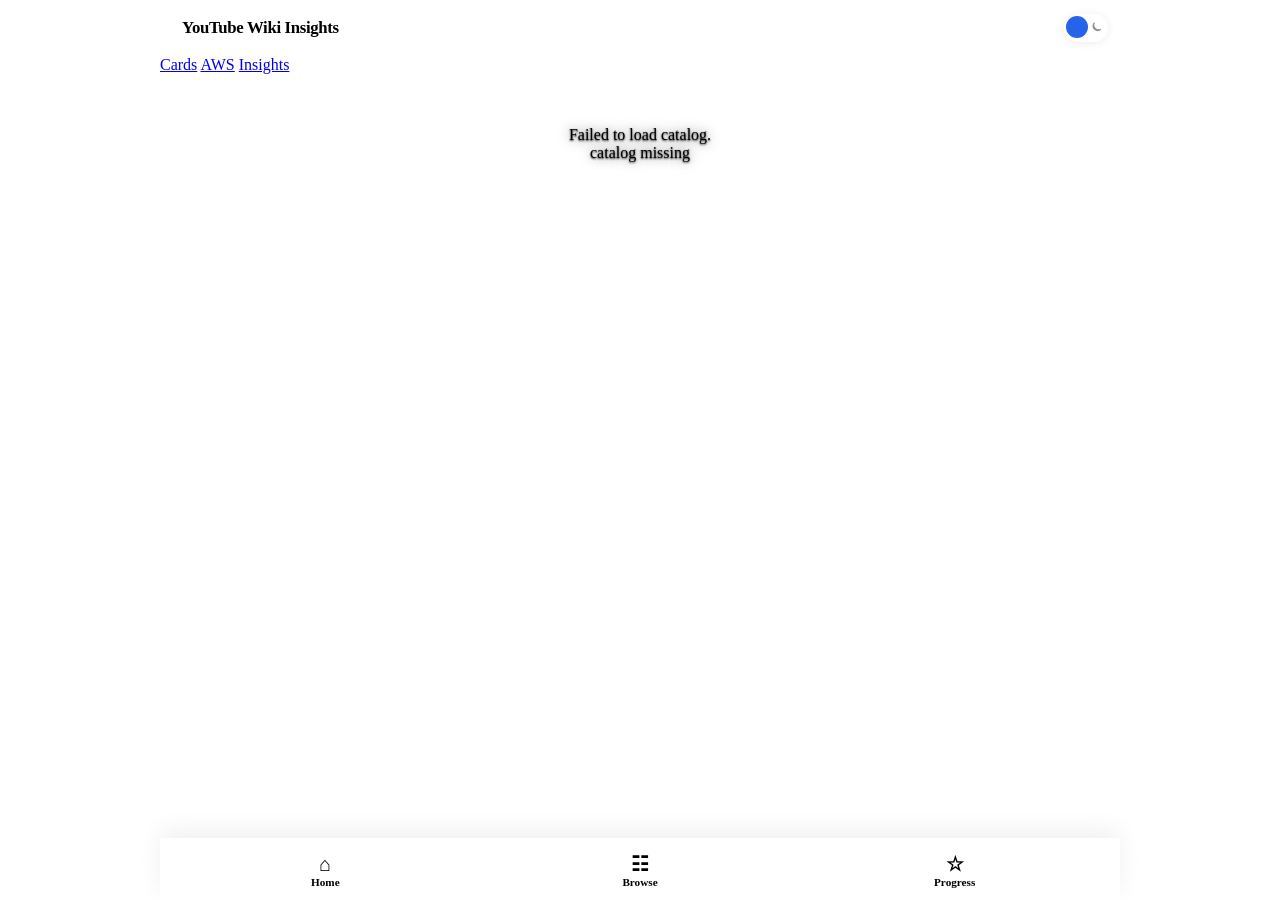
==== insights/index.html @ fdde6a21 "insights: no-store/cache-busted data fetches, newest-added first, New badge" ====
<!DOCTYPE html>
<html lang="en">
<head>
  <meta charset="UTF-8" />
  <meta name="viewport" content="width=device-width, initial-scale=1.0, viewport-fit=cover" />
  <meta name="theme-color" content="#ffffff" />
  <title>Study · Insights</title>
  <link rel="preconnect" href="https://fonts.googleapis.com" />
  <link rel="preconnect" href="https://fonts.gstatic.com" crossorigin />
  <link href="https://fonts.googleapis.com/css2?family=Encode+Sans:wght@400;500;600;700&display=swap" rel="stylesheet" />
  <script src="dong-ui/theme.js"></script>
  <link rel="stylesheet" href="dong-ui/theme.css" />
  <link rel="stylesheet" href="/ui/shell.css?v=1" />
  <link rel="stylesheet" href="styles.css?v=dashboard15" />
  <link rel="stylesheet" href="/wiki-flashcards/suite.css?v=2" />
  <link rel="icon" href="data:image/svg+xml,<svg xmlns='http://www.w3.org/2000/svg' viewBox='0 0 100 100'><text y='.9em' font-size='90'>💡</text></svg>" />
</head>
<body class="dx">
  <a class="skip-link" href="#view-root">Skip to content</a>
  <div id="app">
    <header id="topbar" class="dx-header">
      <a class="dx-home" href="/" aria-label="Home"><svg viewBox="0 0 24 24" fill="none" stroke="currentColor" stroke-width="2" stroke-linecap="round" stroke-linejoin="round" aria-hidden="true"><path d="M3 10.5 12 3l9 7.5"/><path d="M5 9.5V21h14V9.5"/></svg></a>
      <button id="back-btn" class="icon-btn hidden" aria-label="Back">&#8592;</button>
      <div id="tab-toggle" class="hidden" role="tablist">
        <button id="tab-insights" type="button" data-panel="insights" class="seg active" role="tab" aria-controls="detail-body" aria-selected="true">Insights</button>
        <button id="tab-summary" type="button" data-panel="summary" class="seg" role="tab" aria-controls="detail-body" aria-selected="false" tabindex="-1">Summary</button>
        <button id="tab-concepts" type="button" data-panel="concepts" class="seg" role="tab" aria-controls="detail-body" aria-selected="false" tabindex="-1">Concepts</button>
      </div>
      <h1 id="topbar-title" class="dx-title">YouTube Wiki Insights</h1>
      <div class="dx-actions">
        <button type="button" data-dong-theme-toggle aria-label="Toggle color theme"></button>
      </div>
    </header>
    <nav class="suite-nav dx-tabs" aria-label="Study sections">
      <a class="dx-tab" href="/wiki-flashcards/#/">Cards</a>
      <a class="dx-tab" href="/wiki-flashcards/#/aws">AWS</a>
      <a class="dx-tab" href="/wiki-flashcards/insights/" aria-current="page">Insights</a>
    </nav>
    <main id="view-root" tabindex="-1">
      <div id="loading" class="dx-on-bg">Loading videos&hellip;</div>
    </main>
    <nav id="tabbar" aria-label="Primary navigation">
      <button type="button" data-tab="home" class="nav-tab active" aria-current="page">
        <span class="nav-icon" aria-hidden="true">&#8962;</span>
        <span>Home</span>
      </button>
      <button type="button" data-tab="browse" class="nav-tab">
        <span class="nav-icon" aria-hidden="true">&#9783;</span>
        <span>Browse</span>
      </button>
      <button type="button" data-tab="progress" class="nav-tab">
        <span class="nav-icon" aria-hidden="true">&#9734;</span>
        <span>Progress</span>
      </button>
    </nav>
    <div id="fab" class="fab hidden" aria-label="Actions">
      <button type="button" id="fab-copy" class="fab-btn" title="Copy" aria-label="Copy">
        <svg width="20" height="20" viewBox="0 0 24 24" fill="none" stroke="currentColor" stroke-width="2"><rect x="9" y="9" width="13" height="13" rx="2"/><path d="M5 15V5a2 2 0 0 1 2-2h10"/></svg>
      </button>
      <button type="button" id="fab-share" class="fab-btn" title="Share" aria-label="Share">
        <svg width="20" height="20" viewBox="0 0 24 24" fill="none" stroke="currentColor" stroke-width="2"><path d="M4 12v8a2 2 0 0 0 2 2h12a2 2 0 0 0 2-2v-8"/><polyline points="16 6 12 2 8 6"/><line x1="12" y1="2" x2="12" y2="15"/></svg>
      </button>
    </div>
  </div>
  <script src="dong-ui/gh-sync.js?v=3"></script>
  <script src="app.js?v=dashboard18"></script>
</body>
</html>
---- insights/dong-ui/theme.css ----
/**
 * dong-ui — CloudCLI-inspired design tokens (original reimplementation).
 * Light: warm cream. Dark: near-black. Toggle via html.dark + theme.js.
 */

:root {
  --background: 44 22% 96%;
  --foreground: 36 25% 4%;
  --card: 0 0% 100%;
  --card-foreground: 36 25% 4%;
  --popover: 0 0% 100%;
  --popover-foreground: 36 25% 4%;
  --primary: 221.2 83.2% 53.3%;
  --primary-foreground: 210 40% 98%;
  --secondary: 44 15% 91%;
  --secondary-foreground: 36 15% 18%;
  --muted: 44 15% 91%;
  --muted-foreground: 40 8% 36%;
  --accent: 44 15% 91%;
  --accent-foreground: 36 15% 18%;
  --destructive: 0 84.2% 60.2%;
  --destructive-foreground: 210 40% 98%;
  --border: 44 14% 87%;
  --input: 44 14% 87%;
  --ring: 221.2 83.2% 53.3%;
  --radius: 0.5rem;

  --bg-hex: #f6f4ef;
  --fg-hex: #0d0b08;
  --card-hex: #ffffff;
  --primary-hex: #2563eb;
  --muted-hex: #ebeae5;
  --muted-fg-hex: #5c574f;
  --border-hex: #e2e0d9;
  --theme-color: #f6f4ef;

  --nav-glass-bg: 44 22% 96% / 0.7;
  --nav-glass-blur: 20px;
  --nav-glass-saturate: 1.8;

  --font-sans: "Encode Sans", -apple-system, BlinkMacSystemFont, "Segoe UI",
    Roboto, "Helvetica Neue", Arial, sans-serif;
  --app-accent: hsl(var(--primary));

  /* Compatibility aliases for existing app CSS (do not clobber HSL tokens) */
  --bg: hsl(var(--background));
  --bg-deep: hsl(var(--secondary));
  --bg-mid: hsl(var(--secondary));
  --bg-raised: hsl(var(--card));
  --bg-card: hsl(var(--card));
  --bg-elevated: hsl(var(--secondary));
  --ink: hsl(var(--foreground));
  --text: hsl(var(--foreground));
  --text-dim: hsl(var(--muted-foreground));
  --text-mute: hsl(var(--muted-foreground));
  --muted-text: hsl(var(--muted-foreground));
  --line: hsl(var(--border));
  --surface: hsl(var(--card) / 0.85);
  --font-body: var(--font-sans);
  --font-ui: var(--font-sans);
  --font-display: var(--font-sans);

  color-scheme: light;
}

html.dark {
  --background: 0 0% 8%;
  --foreground: 40 8% 93%;
  --card: 0 0% 12%;
  --card-foreground: 40 8% 93%;
  --popover: 0 0% 12%;
  --popover-foreground: 40 8% 93%;
  --primary: 217.2 91.2% 59.8%;
  --primary-foreground: 0 0% 8%;
  --secondary: 0 0% 17%;
  --secondary-foreground: 40 8% 93%;
  --muted: 0 0% 17%;
  --muted-foreground: 0 0% 72%;
  --accent: 0 0% 17%;
  --accent-foreground: 40 8% 93%;
  --destructive: 0 62.8% 30.6%;
  --destructive-foreground: 40 8% 93%;
  --border: 0 0% 17%;
  --input: 0 0% 23%;
  --ring: 217.2 91.2% 59.8%;

  --bg-hex: #141414;
  --fg-hex: #efeeec;
  --card-hex: #1f1f1f;
  --primary-hex: #3b82f6;
  --muted-hex: #2b2b2b;
  --muted-fg-hex: #b8b8b8;
  --border-hex: #2b2b2b;
  --theme-color: #141414;

  --nav-glass-bg: 0 0% 12% / 0.55;
  --nav-glass-blur: 24px;
  --nav-glass-saturate: 1.6;

  --bg: hsl(var(--background));
  --bg-deep: hsl(0 0% 6%);
  --bg-mid: hsl(var(--secondary));
  --bg-raised: hsl(var(--card));
  --bg-card: hsl(var(--card));
  --bg-elevated: hsl(var(--secondary));
  --ink: hsl(var(--foreground));
  --text: hsl(var(--foreground));
  --text-dim: hsl(var(--muted-foreground));
  --text-mute: hsl(var(--muted-foreground));
  --muted-text: hsl(var(--muted-foreground));
  --line: hsl(var(--border));
  --surface: hsl(var(--card) / 0.9);

  color-scheme: dark;
}

*,
*::before,
*::after {
  box-sizing: border-box;
}

html {
  -webkit-text-size-adjust: 100%;
}

body {
  margin: 0;
  min-height: 100vh;
  font-family: var(--font-sans);
  color: hsl(var(--foreground));
  background: hsl(var(--background));
  -webkit-font-smoothing: antialiased;
  -moz-osx-font-smoothing: grayscale;
}

body,
div,
section,
article,
aside,
header,
footer,
nav,
main,
h1,
h2,
h3,
h4,
h5,
h6,
p,
span,
ul,
ol,
li,
table,
tr,
td,
th,
form,
label {
  transition: background-color 200ms ease-in-out, border-color 200ms ease-in-out,
    color 200ms ease-in-out;
}

@media (prefers-reduced-motion: reduce) {
  *,
  *::before,
  *::after {
    animation-duration: 0.01ms !important;
    animation-iteration-count: 1 !important;
    transition-duration: 0.01ms !important;
  }
}

.nav-glass {
  background: hsl(var(--nav-glass-bg));
  backdrop-filter: blur(var(--nav-glass-blur)) saturate(var(--nav-glass-saturate));
  -webkit-backdrop-filter: blur(var(--nav-glass-blur))
    saturate(var(--nav-glass-saturate));
}

.ui-card {
  background: hsl(var(--card));
  color: hsl(var(--card-foreground));
  border: 1px solid hsl(var(--border) / 0.7);
  border-radius: calc(var(--radius) + 4px);
  box-shadow: 0 1px 2px hsl(0 0% 0% / 0.04);
}

.ui-btn {
  display: inline-flex;
  align-items: center;
  justify-content: center;
  gap: 0.4rem;
  height: 2.5rem;
  padding: 0 1rem;
  border-radius: var(--radius);
  border: 1px solid transparent;
  font-family: var(--font-sans);
  font-size: 0.875rem;
  font-weight: 500;
  cursor: pointer;
  background: hsl(var(--primary));
  color: hsl(var(--primary-foreground));
  transition: background-color 150ms ease, border-color 150ms ease,
    transform 100ms ease;
}

.ui-btn:hover {
  filter: brightness(1.05);
}

.ui-btn:focus-visible {
  outline: none;
  box-shadow: 0 0 0 3px hsl(var(--ring) / 0.35);
}

.ui-btn-ghost {
  background: hsl(var(--secondary));
  color: hsl(var(--secondary-foreground));
  border-color: hsl(var(--border) / 0.6);
}

.dong-theme-toggle {
  position: fixed;
  top: max(0.75rem, env(safe-area-inset-top));
  right: max(0.75rem, env(safe-area-inset-right));
  z-index: 1000;
  display: inline-flex;
  align-items: center;
  justify-content: center;
  width: 2.75rem;
  height: 1.75rem;
  padding: 0;
  border: 1px solid hsl(var(--border) / 0.7);
  border-radius: 999px;
  background: hsl(var(--card) / 0.85);
  backdrop-filter: blur(12px) saturate(1.4);
  -webkit-backdrop-filter: blur(12px) saturate(1.4);
  color: hsl(var(--foreground));
  cursor: pointer;
  box-shadow: 0 1px 8px hsl(0 0% 0% / 0.08);
}

.dong-theme-toggle:focus-visible {
  outline: none;
  box-shadow: 0 0 0 3px hsl(var(--ring) / 0.35);
}

.dong-theme-toggle__track {
  position: relative;
  width: 100%;
  height: 100%;
  display: flex;
  align-items: center;
  justify-content: space-between;
  padding: 0 0.35rem;
}

.dong-theme-toggle__icon {
  width: 0.85rem;
  height: 0.85rem;
  opacity: 0.45;
}

.dong-theme-toggle__icon.is-active {
  opacity: 1;
  color: hsl(var(--primary));
}

.dong-theme-toggle__knob {
  position: absolute;
  top: 2px;
  left: 2px;
  width: calc(1.75rem - 6px);
  height: calc(1.75rem - 6px);
  border-radius: 999px;
  background: hsl(var(--primary));
  transition: transform 180ms cubic-bezier(0.4, 0, 0.2, 1);
  pointer-events: none;
}

html.dark .dong-theme-toggle__knob {
  transform: translateX(1rem);
}

.dong-topbar {
  position: sticky;
  top: 0;
  z-index: 50;
  display: flex;
  align-items: center;
  justify-content: space-between;
  gap: 0.75rem;
  min-height: 3rem;
  padding: 0.5rem 1rem;
  padding-top: max(0.5rem, env(safe-area-inset-top));
  border-bottom: 1px solid hsl(var(--border) / 0.5);
}

.dong-topbar .dong-theme-toggle {
  position: static;
}

.dong-home-link {
  display: inline-flex;
  align-items: center;
  justify-content: center;
  flex-shrink: 0;
  width: 44px;
  height: 44px;
  margin-left: auto;
  border-radius: 999px;
  color: hsl(var(--muted-foreground));
  text-decoration: none;
  transition: color 0.15s, background-color 0.15s;
}

.dong-home-link:hover,
.dong-home-link:focus-visible {
  color: hsl(var(--foreground));
  background: hsl(var(--muted-foreground) / 0.12);
}

/* App headers often push the toggle right with an auto margin; the link takes that role. */
.dong-home-link + .dong-theme-toggle {
  margin-left: 0 !important;
}
---- insights/styles.css ----
/* Wiki Insights — peach Q&A video navigator */

:root {
  --bg: var(--dx-bg);
  --bg-soft: var(--dx-card-solid);
  --bg-raised: var(--dx-card);
  --border: var(--dx-border);
  --text: var(--dx-text);
  --text-dim: var(--dx-muted);
  --text-mute: var(--dx-muted);
  --peach: var(--dx-accent);
  --peach-soft: var(--dx-card);
  --peach-q: var(--dx-card);
  --accent: var(--dx-accent);
  --accent-soft: var(--dx-accent-soft);
  --success: #1d7d51;
  --success-soft: #e6f6ed;
  --watching: #b94d36;
  --watching-soft: #fff0ed;
  --shadow: var(--dx-shadow);
  --radius: var(--dx-radius);
  --font: var(--dx-font);
  --max: 960px;
}

html.dark {
  --bg: var(--dx-bg);
  --bg-soft: var(--dx-card-solid);
  --bg-raised: var(--dx-card);
  --border: var(--dx-border);
  --text: var(--dx-text);
  --text-dim: var(--dx-muted);
  --text-mute: var(--dx-muted);
  --peach: var(--dx-accent);
  --peach-soft: var(--dx-card);
  --peach-q: var(--dx-card);
  --accent: var(--dx-accent);
  --accent-soft: var(--dx-accent-soft);
  --success: #65d19a;
  --success-soft: rgba(62, 174, 113, 0.16);
  --watching: #ff9987;
  --watching-soft: rgba(255, 112, 87, 0.14);
  --shadow: var(--dx-shadow);
}

* { box-sizing: border-box; }
html, body {
  margin: 0;
  min-height: 100%;
  background: transparent;
  background-image: none;
  color: var(--dx-text);
  font-family: var(--dx-font);
  -webkit-font-smoothing: antialiased;
}
html { background-color: var(--dx-bg); }
body.dx { overflow-x: clip; padding-bottom: env(safe-area-inset-bottom); }

#app {
  max-width: min(var(--max), 100%);
  margin: 0 auto;
  min-height: 100dvh;
  display: flex;
  flex-direction: column;
  background: transparent;
}

.skip-link {
  position: fixed;
  top: 0.5rem;
  left: 0.5rem;
  z-index: 100;
  transform: translateY(-160%);
  border-radius: 8px;
  background: var(--dx-text);
  color: var(--dx-bg);
  padding: 0.65rem 0.85rem;
  min-height: 44px;
  font-weight: 700;
}
.skip-link:focus { transform: translateY(0); }

#topbar {
  position: sticky;
  top: 0;
  z-index: 50;
  display: flex;
  align-items: center;
  gap: 10px;
  min-height: 56px;
  min-width: 0;
  padding: 6px max(12px, env(safe-area-inset-right)) 6px max(12px, env(safe-area-inset-left));
  padding-top: max(6px, env(safe-area-inset-top));
  background: var(--dx-header);
  backdrop-filter: blur(var(--dx-blur)) saturate(1.4);
  -webkit-backdrop-filter: blur(var(--dx-blur)) saturate(1.4);
  border-bottom: 1px solid var(--dx-border);
  color: var(--dx-text);
}
#topbar-title {
  flex: 1;
  margin: 0;
  min-width: 0;
  font-family: var(--dx-font);
  font-size: 1.05rem;
  font-weight: 700;
  letter-spacing: -0.02em;
  color: var(--dx-text);
  overflow: hidden;
  text-overflow: ellipsis;
  white-space: nowrap;
}
#topbar-title.hidden { display: none; }

#topbar .dong-theme-toggle {
  position: static;
  width: 44px;
  height: 44px;
  border: 0;
  background: transparent;
  box-shadow: none;
}
#topbar .dong-theme-toggle__track {
  width: 44px;
  height: 28px;
  border: 1px solid var(--border);
  border-radius: 999px;
  background: color-mix(in srgb, var(--bg-raised) 88%, transparent);
  box-shadow: 0 1px 8px rgba(20, 18, 12, 0.08);
}

.icon-btn {
  border: none;
  background: transparent;
  color: var(--text);
  font-size: 1.25rem;
  width: 2.75rem;
  height: 2.75rem;
  border-radius: 999px;
  cursor: pointer;
}
.icon-btn:hover { background: var(--bg-soft); }
.hidden { display: none !important; }

#tab-toggle {
  display: flex;
  flex: 1;
  min-width: 0;
  background: var(--bg-soft);
  border-radius: 999px;
  padding: 3px;
  gap: 2px;
}
#tab-toggle .seg {
  border: none;
  background: transparent;
  color: var(--text-mute);
  font: inherit;
  font-size: 0.85rem;
  font-weight: 600;
  padding: 0.4rem 0.95rem;
  border-radius: 999px;
  cursor: pointer;
  flex: 1;
  min-height: 44px;
  min-width: 0;
  white-space: nowrap;
}
#tab-toggle .seg.active {
  background: var(--bg-raised);
  color: var(--text);
  box-shadow: 0 1px 4px rgba(0,0,0,0.08);
}
/* Three segments plus back and theme buttons get tight on small phones. */
@media (max-width: 400px) {
  #tab-toggle .seg { font-size: 0.74rem; padding: 0.4rem 0.2rem; }
}

#view-root {
  flex: 1;
  width: 100%;
  padding: 1rem 1rem calc(6rem + env(safe-area-inset-bottom));
}
#view-root.is-detail {
  max-width: 720px;
  margin: 0 auto;
  padding-bottom: 5.5rem;
}
#loading, .empty {
  padding: 2rem 0.5rem;
  color: var(--dx-on-bg);
  text-shadow: 0 1px 2px hsl(0 0% 0% / 0.85), 0 0 12px hsl(0 0% 0% / 0.6);
  text-align: center;
}

.sr-only {
  position: absolute !important;
  width: 1px !important;
  height: 1px !important;
  padding: 0 !important;
  margin: -1px !important;
  overflow: hidden !important;
  clip: rect(0, 0, 0, 0) !important;
  white-space: nowrap !important;
  border: 0 !important;
}

/* Primary navigation */
#tabbar {
  position: fixed;
  left: 50%;
  bottom: 0;
  z-index: 25;
  display: grid;
  grid-template-columns: repeat(3, 1fr);
  width: min(100%, var(--max));
  transform: translateX(-50%);
  border-top: 1px solid var(--dx-border);
  background: var(--dx-header);
  box-shadow: 0 -8px 24px rgba(20, 18, 12, 0.06);
  backdrop-filter: blur(16px);
  padding: 0.25rem 0.5rem env(safe-area-inset-bottom);
}
.nav-tab {
  position: relative;
  display: flex;
  min-height: 58px;
  align-items: center;
  justify-content: center;
  flex-direction: column;
  gap: 0.15rem;
  border: 0;
  background: transparent;
  color: var(--text-mute);
  font: inherit;
  font-size: 0.7rem;
  font-weight: 650;
  cursor: pointer;
}
.nav-tab::before {
  content: "";
  position: absolute;
  top: -0.25rem;
  width: 2rem;
  height: 3px;
  border-radius: 0 0 3px 3px;
  background: var(--accent);
  opacity: 0;
  transform: scaleX(0);
  transition: opacity 0.18s ease, transform 0.18s ease;
}
.nav-tab.active {
  color: var(--accent);
}
.nav-tab.active::before {
  opacity: 1;
  transform: scaleX(1);
}
.nav-icon {
  font-size: 1.25rem;
  line-height: 1;
}

/* Dashboard foundations */
.eyebrow {
  display: block;
  color: var(--text-mute);
  font-size: 0.68rem;
  font-weight: 750;
  letter-spacing: 0.07em;
  text-transform: uppercase;
}
.learning-hero,
.level-card,
.progress-overview {
  border: 1px solid var(--dx-border);
  border-radius: var(--dx-radius);
  background: var(--dx-card);
  box-shadow: var(--dx-shadow);
  color: var(--dx-text);
}
.learning-hero {
  padding: 1.2rem;
  margin-bottom: 0.75rem;
}
.hero-topline,
.section-heading,
.browse-result-head {
  display: flex;
  align-items: center;
  justify-content: space-between;
  gap: 1rem;
}
.hero-xp {
  color: var(--accent);
  font-size: 0.78rem;
  font-weight: 800;
}
.learning-hero h2,
.section-heading h2,
.milestone-card h2,
.next-badge h2,
.level-card h2 {
  margin: 0;
  color: var(--text);
  letter-spacing: -0.025em;
}
.learning-hero h2 {
  margin: 0.35rem 0 0.85rem;
  font-size: clamp(1.25rem, 4.5vw, 1.75rem);
}
.progress-track {
  width: 100%;
  height: 7px;
  overflow: hidden;
  border-radius: 999px;
  background: color-mix(in srgb, var(--border) 75%, var(--bg-soft));
}
.progress-fill {
  display: block;
  height: 100%;
  border-radius: inherit;
  background: linear-gradient(90deg, var(--accent), var(--success));
  transform-origin: left center;
  animation: progress-draw 0.45s ease-out both;
}
@keyframes progress-draw {
  from { transform: scaleX(0); }
  to { transform: scaleX(1); }
}
.status-stats {
  display: grid;
  grid-template-columns: repeat(3, 1fr);
  gap: 0.45rem;
  margin-top: 1rem;
}
.status-stats button,
.progress-stat-grid > * {
  min-width: 0;
  min-height: 62px;
  border: 1px solid var(--border);
  border-radius: 12px;
  background: color-mix(in srgb, var(--bg-soft) 82%, transparent);
  color: var(--text);
  font: inherit;
  text-align: center;
}
.status-stats button {
  cursor: pointer;
}
.status-stats strong,
.progress-stat-grid strong {
  display: block;
  font-size: 1.2rem;
  line-height: 1.1;
}
.status-stats span,
.progress-stat-grid span {
  display: block;
  margin-top: 0.25rem;
  color: var(--text-mute);
  font-size: 0.68rem;
  font-weight: 600;
}
.primary-action {
  display: flex;
  width: 100%;
  min-height: 68px;
  align-items: center;
  justify-content: space-between;
  gap: 1rem;
  margin-bottom: 1.5rem;
  padding: 0.9rem 1rem;
  border: 0;
  border-radius: var(--radius);
  background: var(--dx-accent);
  box-shadow: var(--dx-shadow);
  color: var(--dx-accent-fg);
  font: inherit;
  text-align: left;
  cursor: pointer;
}
.primary-action small {
  display: block;
  margin-bottom: 0.2rem;
  font-size: 0.72rem;
  font-weight: 650;
  opacity: 0.85;
}
.primary-action strong {
  display: -webkit-box;
  overflow: hidden;
  font-size: 0.95rem;
  line-height: 1.35;
  -webkit-box-orient: vertical;
  -webkit-line-clamp: 2;
}
.primary-arrow {
  flex-shrink: 0;
  font-size: 1.4rem;
}
.home-section {
  margin: 0 0 1.6rem;
}
.section-heading {
  margin: 0 0 0.7rem;
}
.section-heading h2 {
  margin-top: 0.15rem;
  font-size: 1.08rem;
}
.text-action,
.back-link {
  min-height: 44px;
  border: 0;
  background: transparent;
  color: var(--accent);
  font: inherit;
  font-size: 0.78rem;
  font-weight: 750;
  cursor: pointer;
}
.video-grid {
  display: grid;
  grid-template-columns: minmax(0, 1fr);
  gap: 0.65rem;
}
.video-grid .video-card { margin-bottom: 0; }

/* Categories */
.category-list {
  display: grid;
  grid-template-columns: minmax(0, 1fr);
  gap: 0.55rem;
}
.category-row {
  display: flex;
  width: 100%;
  min-height: 70px;
  align-items: center;
  gap: 0.75rem;
  border: 1px solid var(--border);
  border-radius: var(--radius);
  background: var(--bg-raised);
  color: var(--text);
  padding: 0.75rem 0.85rem;
  font: inherit;
  text-align: left;
  cursor: pointer;
  transition: transform 0.15s ease, border-color 0.15s ease, box-shadow 0.15s ease;
}
.category-row:hover {
  border-color: color-mix(in srgb, var(--peach) 65%, var(--border));
  box-shadow: var(--shadow);
}
.category-row:active { transform: scale(0.99); }
.category-row:disabled,
.category-row.is-empty {
  opacity: 0.5;
  cursor: default;
  box-shadow: none;
}
.category-icon {
  width: 14px;
  height: 44px;
  flex-shrink: 0;
  border-radius: 999px;
  background: var(--section-color);
}
.category-icon.all-icon {
  display: grid;
  width: 44px;
  height: 44px;
  place-items: center;
  background: var(--bg-soft);
  color: var(--accent);
  font-size: 1.1rem;
  font-weight: 800;
}
.category-row-main {
  min-width: 0;
  flex: 1;
}
.category-row-title,
.category-row-count {
  display: block;
}
.category-row-title {
  margin-bottom: 0.15rem;
  font-size: 0.9rem;
  font-weight: 700;
}
.category-row-count {
  margin-bottom: 0.4rem;
  color: var(--text-mute);
  font-size: 0.7rem;
}
.category-row .progress-track { height: 4px; }
.category-chevron {
  flex-shrink: 0;
  color: var(--text-mute);
  font-size: 1.35rem;
}
.milestone-card,
.next-badge {
  display: flex;
  align-items: center;
  gap: 0.85rem;
  border: 1px solid var(--dx-border);
  border-radius: var(--dx-radius);
  background: var(--dx-card);
  color: var(--dx-text);
  padding: 0.9rem;
}
.milestone-card > div:nth-child(2),
.next-badge > div { min-width: 0; flex: 1; }
.milestone-card h2,
.next-badge h2 { margin-top: 0.15rem; font-size: 0.95rem; }
.milestone-card p,
.next-badge p {
  margin: 0.2rem 0 0;
  color: var(--text-dim);
  font-size: 0.76rem;
}
.milestone-icon {
  display: grid;
  width: 42px;
  height: 42px;
  flex-shrink: 0;
  place-items: center;
  border-radius: 50%;
  background: var(--bg-raised);
  color: var(--accent);
  font-size: 1rem;
  font-weight: 850;
  box-shadow: 0 4px 14px rgba(20, 18, 12, 0.08);
}
.milestone-card > button {
  width: 44px;
  height: 44px;
  flex-shrink: 0;
  border: 0;
  border-radius: 50%;
  background: transparent;
  color: var(--text);
  font-size: 1.4rem;
  cursor: pointer;
}

/* Catalog */
.search-wrap { margin-bottom: 0.55rem; }
#search, #url-input, #browse-search {
  width: 100%;
  min-height: 44px;
  border: 1px solid var(--border);
  background: var(--bg-soft);
  color: var(--text);
  border-radius: 999px;
  padding: 0.7rem 1rem;
  font: inherit;
  font-size: 0.95rem;
  outline: none;
}
#search:focus, #url-input:focus, #browse-search:focus { border-color: var(--peach); }
.browse-tools {
  margin-bottom: 1rem;
  padding: 0.75rem;
  border: 1px solid var(--border);
  border-radius: var(--radius);
  background: var(--bg-raised);
}
.search-field {
  position: relative;
  margin-bottom: 0.65rem;
}
.search-field > span {
  position: absolute;
  top: 50%;
  left: 0.95rem;
  z-index: 1;
  transform: translateY(-50%);
  color: var(--text-mute);
  font-size: 1.1rem;
  pointer-events: none;
}
#browse-search {
  min-height: 48px;
  padding-left: 2.5rem;
  background: var(--bg-soft);
}
.filter-row {
  display: grid;
  grid-template-columns: repeat(2, minmax(0, 1fr));
  gap: 0.45rem;
  margin-bottom: 0.65rem;
}
.filter-chip {
  display: flex;
  min-height: 44px;
  align-items: center;
  justify-content: space-between;
  gap: 0.35rem;
  border: 1px solid var(--border);
  border-radius: 999px;
  background: var(--bg-soft);
  color: var(--text-dim);
  padding: 0.45rem 0.65rem;
  font: inherit;
  font-size: 0.72rem;
  font-weight: 650;
  cursor: pointer;
}
.filter-chip span {
  min-width: 1.35rem;
  border-radius: 999px;
  background: color-mix(in srgb, var(--border) 72%, transparent);
  padding: 0.12rem 0.35rem;
  font-size: 0.65rem;
  text-align: center;
}
.filter-chip.active,
html.dark .filter-chip.active {
  border-color: var(--dx-accent);
  background: var(--dx-accent);
  color: var(--dx-accent-fg);
}
.filter-chip.active span {
  background: hsl(0 0% 0% / 0.28);
  color: var(--dx-accent-fg);
}
.add-video {
  border-top: 1px solid var(--border);
  padding-top: 0.55rem;
}
.add-video summary {
  display: flex;
  min-height: 44px;
  align-items: center;
  color: var(--text-dim);
  font-size: 0.78rem;
  font-weight: 700;
  cursor: pointer;
  list-style: none;
}
.add-video summary::-webkit-details-marker { display: none; }
.add-video summary::before {
  content: "+";
  display: grid;
  width: 24px;
  height: 24px;
  place-items: center;
  margin-right: 0.45rem;
  border-radius: 50%;
  background: var(--accent-soft);
  color: var(--accent);
}
.add-video[open] summary { margin-bottom: 0.45rem; }
.url-bar {
  display: flex;
  gap: 0.45rem;
  margin-bottom: 0;
}
.url-bar #url-input { flex: 1; }
.url-go {
  border: none;
  background: var(--text);
  color: var(--bg);
  font: inherit;
  font-weight: 650;
  font-size: 0.88rem;
  padding: 0 1rem;
  border-radius: 999px;
  cursor: pointer;
  white-space: nowrap;
}
html.dark .url-go { background: var(--peach); color: #1a1208; }
.browse-result-head {
  min-height: 48px;
  margin-bottom: 0.65rem;
}
.result-label {
  margin: 0;
  color: var(--dx-on-bg);
  text-shadow: 0 1px 2px hsl(0 0% 0% / 0.85), 0 0 12px hsl(0 0% 0% / 0.6);
  font-size: 0.82rem;
  font-weight: 650;
}
.back-link {
  min-height: 44px;
  padding: 0;
}
.sub-filter {
  display: flex;
  align-items: center;
  gap: 0.5rem;
  margin-bottom: 0.75rem;
  color: var(--dx-on-bg);
  text-shadow: 0 1px 2px hsl(0 0% 0% / 0.85), 0 0 12px hsl(0 0% 0% / 0.6);
  font-size: 0.72rem;
  font-weight: 700;
}
.sort-label {
  color: var(--dx-on-bg);
  text-shadow: 0 1px 2px hsl(0 0% 0% / 0.85), 0 0 12px hsl(0 0% 0% / 0.6);
}
.sub-filter select,
.sort-label select {
  color: var(--dx-text);
  text-shadow: none;
  background: var(--dx-card);
}
.sub-filter select {
  flex: 1;
  min-width: 0;
  min-height: 44px;
  border: 1px solid var(--border);
  border-radius: 10px;
  background: var(--bg-raised);
  color: var(--text);
  padding: 0.35rem 1.7rem 0.35rem 0.55rem;
  font: inherit;
  font-size: 0.85rem;
}
.sort-label {
  display: flex;
  align-items: center;
  gap: 0.35rem;
  color: var(--dx-on-bg);
  text-shadow: 0 1px 2px hsl(0 0% 0% / 0.85), 0 0 12px hsl(0 0% 0% / 0.6);
  font-size: 0.7rem;
  white-space: nowrap;
}
.sort-label select {
  min-height: 44px;
  max-width: 150px;
  border: 1px solid var(--border);
  border-radius: 10px;
  background: var(--bg-raised);
  color: var(--text);
  padding: 0.35rem 1.7rem 0.35rem 0.55rem;
  font: inherit;
  font-size: 0.72rem;
}
.catalog-meta {
  font-size: 0.8rem;
  color: var(--dx-on-bg);
  text-shadow: 0 1px 2px hsl(0 0% 0% / 0.85), 0 0 12px hsl(0 0% 0% / 0.6);
  margin: 0 0 0.75rem;
}
.video-card-actions {
  display: flex;
  align-items: center;
  justify-content: space-between;
  gap: 0.5rem;
  margin-top: 0.55rem;
}
.video-card-actions .kw-row {
  margin-top: 0;
  flex: 1;
  min-width: 0;
}
.complete-btn {
  flex-shrink: 0;
  display: inline-flex;
  align-items: center;
  min-height: 44px;
  border: 1px solid color-mix(in srgb, var(--success) 45%, var(--border));
  border-radius: 999px;
  background: var(--success-soft);
  color: var(--success);
  padding: 0.4rem 0.75rem;
  font: inherit;
  font-size: 0.72rem;
  font-weight: 700;
  cursor: pointer;
}
.complete-btn:hover {
  border-color: var(--success);
}
.kw-row {
  display: flex;
  flex-wrap: wrap;
  gap: 0.35rem;
  margin-top: 0.55rem;
}
.video-card-body > .kw-row {
  margin-top: 0.5rem;
}
.kw-chip {
  border: 1px solid var(--border);
  background: var(--bg-soft);
  color: var(--text-dim);
  font: inherit;
  font-size: 0.72rem;
  font-weight: 600;
  min-height: 44px;
  padding: 0.4rem 0.65rem;
  border-radius: 999px;
  cursor: pointer;
}
.kw-chip:hover {
  background: var(--peach-soft);
  border-color: color-mix(in srgb, var(--peach) 50%, var(--border));
  color: var(--text);
}
.badge-local {
  display: inline-block;
  font-size: 0.68rem;
  font-weight: 700;
  color: #9a5b1a;
  background: var(--peach-soft);
  padding: 0.08rem 0.4rem;
  border-radius: 999px;
  vertical-align: middle;
}
html.dark .badge-local { color: #f0c48a; }
.muted { color: var(--text-mute); font-size: 0.85rem; }
code {
  display: inline-block;
  margin-top: 0.5rem;
  padding: 0.45rem 0.6rem;
  background: var(--bg-soft);
  border-radius: 8px;
  font-size: 0.78rem;
  text-align: left;
  max-width: 100%;
  overflow-wrap: anywhere;
}
.video-card {
  display: block;
  width: 100%;
  text-align: left;
  background: var(--dx-card);
  border: 1px solid var(--dx-border);
  border-radius: var(--dx-radius);
  color: var(--dx-text);
  padding: 0.9rem 1rem;
  margin-bottom: 0.55rem;
  cursor: pointer;
  font: inherit;
  color: inherit;
  overflow: hidden;
  transition: border-color 0.15s, box-shadow 0.15s;
}
.video-card:hover {
  border-color: color-mix(in srgb, var(--peach) 60%, var(--border));
  box-shadow: var(--shadow);
}
.video-card:focus-visible {
  outline: 2px solid color-mix(in srgb, var(--peach) 80%, var(--text));
  outline-offset: 2px;
}
.video-card-top {
  display: flex;
  gap: 0.7rem;
  align-items: flex-start;
}
.video-card-thumb-wrap {
  position: relative;
  flex-shrink: 0;
  width: 128px;
  height: 72px;
  border-radius: 8px;
  overflow: hidden;
  background: var(--bg-soft);
}
.video-card-thumb {
  display: block;
  width: 100%;
  height: 100%;
  object-fit: cover;
}
.video-card-thumb-empty {
  background: linear-gradient(135deg, var(--bg-soft), var(--border));
}
.video-card-progress {
  position: absolute;
  left: 0;
  right: 0;
  bottom: 0;
  height: 3px;
  background: rgba(0, 0, 0, 0.45);
}
.video-card-progress span {
  display: block;
  height: 100%;
  background: #ff4d4d;
}
.video-card-progress.is-done span {
  background: #3dbe7a;
}
.video-card-status {
  position: absolute;
  top: 4px;
  right: 4px;
  font-size: 0.6rem;
  font-weight: 700;
  letter-spacing: 0.01em;
  color: #fff;
  background: rgba(20, 18, 12, 0.78);
  padding: 0.08rem 0.34rem;
  border-radius: 999px;
  line-height: 1.2;
}
.video-card-status.is-watch {
  background: rgba(20, 18, 12, 0.72);
}
.video-card-watch {
  font-weight: 650;
}
.video-card-watch.is-watch { color: #d4533c; }
.video-card-watch.is-done { color: #2f9d63; }
html.dark .video-card-watch.is-watch { color: #ff8a78; }
html.dark .video-card-watch.is-done { color: #5ed392; }
.video-card-body { min-width: 0; flex: 1; }
.video-card-title {
  font-weight: 650;
  font-size: 0.95rem;
  line-height: 1.35;
  margin: 0 0 0.35rem;
}
.video-card-meta {
  display: flex;
  flex-wrap: wrap;
  gap: 0.4rem 0.7rem;
  font-size: 0.78rem;
  color: var(--text-mute);
}
.video-card-labels {
  display: flex;
  align-items: center;
  flex-wrap: wrap;
  gap: 0.35rem;
  margin-top: 0.5rem;
}
.watch-status,
.category-pill,
.content-badge {
  display: inline-flex;
  min-height: 24px;
  align-items: center;
  border-radius: 999px;
  padding: 0.16rem 0.48rem;
  font-size: 0.65rem;
  font-weight: 750;
  line-height: 1.1;
}
.watch-status.not-started {
  border: 1px solid var(--border);
  background: var(--bg-soft);
  color: var(--text-mute);
}
.watch-status.in-progress {
  background: var(--watching-soft);
  color: var(--watching);
}
.watch-status.completed {
  background: var(--success-soft);
  color: var(--success);
}
.category-pill {
  border: 1px solid var(--border);
  background: var(--bg-raised);
  color: var(--text-dim);
  font-weight: 650;
}
.category-dot {
  width: 7px;
  height: 7px;
  margin-right: 0.32rem;
  border-radius: 50%;
  background: var(--section-color);
}
.content-badge {
  background: var(--accent-soft);
  color: var(--accent);
}
.video-card.is-compact .video-card-labels {
  margin-top: 0.4rem;
}
.video-card.is-compact .category-pill,
.video-card.is-compact .content-badge {
  display: none;
}
.detail-labels {
  display: flex;
  flex-wrap: wrap;
  gap: 0.4rem;
  margin: -0.55rem 0 0.75rem;
}

/* Progress and achievements */
.level-card {
  display: flex;
  align-items: center;
  gap: 0.9rem;
  padding: 1rem;
  margin-bottom: 0.75rem;
}
.level-orb {
  display: grid;
  width: 58px;
  height: 58px;
  flex-shrink: 0;
  place-items: center;
  border: 5px solid var(--peach);
  border-radius: 50%;
  background: var(--bg-raised);
  color: var(--accent);
  font-size: 1.25rem;
  font-weight: 850;
  box-shadow: 0 5px 18px rgba(20,18,12,0.09);
}
.level-main {
  min-width: 0;
  flex: 1;
}
.level-main h2 {
  margin-top: 0.1rem;
  font-size: 1.1rem;
}
.level-main p {
  margin: 0.2rem 0 0.55rem;
  color: var(--text-mute);
  font-size: 0.7rem;
}
.level-card > strong {
  align-self: flex-start;
  color: var(--accent);
  font-size: 0.75rem;
  white-space: nowrap;
}
.progress-stat-grid {
  display: grid;
  grid-template-columns: repeat(3, minmax(0, 1fr));
  gap: 0.55rem;
  margin-bottom: 0.75rem;
}
.progress-stat-grid > * {
  display: flex;
  min-height: 74px;
  align-items: center;
  justify-content: center;
  flex-direction: column;
  padding: 0.5rem;
}
.progress-stat-grid button {
  cursor: pointer;
}
.progress-overview {
  padding: 1rem;
  margin-bottom: 0.75rem;
  background: var(--bg-raised);
  box-shadow: none;
}
.progress-overview .section-heading > strong {
  color: var(--accent);
  font-size: 0.85rem;
}
.progress-metrics {
  display: grid;
  grid-template-columns: repeat(3, minmax(0, 1fr));
  gap: 0.65rem;
  margin-top: 1rem;
  padding-top: 0.85rem;
  border-top: 1px solid var(--border);
}
.progress-metrics strong,
.progress-metrics span {
  display: block;
}
.progress-metrics strong { font-size: 1rem; }
.progress-metrics span {
  margin-top: 0.18rem;
  color: var(--text-mute);
  font-size: 0.65rem;
  line-height: 1.3;
}
.next-badge {
  margin-bottom: 1.5rem;
}
.achievement-total {
  color: var(--text-mute);
  font-size: 0.78rem;
  font-weight: 700;
}
.achievement-grid {
  display: grid;
  grid-template-columns: repeat(2, minmax(0, 1fr));
  gap: 0.6rem;
}
.achievement-card {
  min-height: 166px;
  border: 1px solid var(--border);
  border-radius: var(--radius);
  background: var(--bg-raised);
  padding: 0.8rem;
}
.achievement-card.locked {
  opacity: 0.58;
  filter: saturate(0.5);
}
.achievement-card.unlocked {
  border-color: color-mix(in srgb, var(--peach) 75%, var(--border));
  background: linear-gradient(155deg, var(--accent-soft), var(--bg-raised) 68%);
}
.achievement-icon {
  display: grid;
  width: 38px;
  height: 38px;
  place-items: center;
  margin-bottom: 0.65rem;
  border-radius: 50%;
  background: var(--bg-soft);
  color: var(--accent);
  font-size: 0.85rem;
  font-weight: 850;
}
.achievement-card.unlocked .achievement-icon {
  background: var(--peach);
  color: #3a210d;
}
.achievement-card h3 {
  margin: 0 0 0.3rem;
  font-size: 0.82rem;
}
.achievement-card p {
  min-height: 2.4em;
  margin: 0 0 0.65rem;
  color: var(--text-mute);
  font-size: 0.68rem;
  line-height: 1.35;
}
.achievement-card > span {
  color: var(--accent);
  font-size: 0.65rem;
  font-weight: 750;
}
.local-note {
  margin: 1.25rem 0 0;
  color: var(--text-mute);
  font-size: 0.72rem;
  text-align: center;
}
.empty-state {
  grid-column: 1 / -1;
  padding: 3rem 1rem;
  border: 1px dashed var(--dx-border);
  border-radius: var(--dx-radius);
  background: var(--dx-card);
  color: var(--dx-muted);
  text-align: center;
}
.empty-state > div {
  font-size: 1.6rem;
}
.empty-state h2 {
  margin: 0.6rem 0 0.25rem;
  color: var(--dx-text);
  font-size: 1rem;
}
.empty-state p {
  margin: 0 0 0.9rem;
  font-size: 0.8rem;
}
.secondary-action {
  min-height: 44px;
  border: 1px solid var(--border);
  border-radius: 999px;
  background: var(--bg-raised);
  color: var(--text);
  padding: 0.5rem 0.85rem;
  font: inherit;
  font-size: 0.78rem;
  font-weight: 700;
  cursor: pointer;
  text-decoration: none;
  display: inline-flex;
  align-items: center;
}

/* Concepts panel — links out to Wiki Flashcards */
.study-cta {
  display: flex;
  align-items: center;
  justify-content: center;
  min-height: 48px;
  padding: 0.75rem 1rem;
  margin-bottom: 0.85rem;
  border-radius: var(--radius);
  border: 1px solid color-mix(in srgb, var(--peach) 55%, var(--border));
  background: var(--peach-soft);
  color: var(--text);
  font-weight: 700;
  font-size: 0.9rem;
  text-decoration: none;
}
.study-cta:active { opacity: 0.85; }
.concept-grid { display: flex; flex-direction: column; gap: 0.45rem; }
.concept-card {
  border: 1px solid var(--border);
  border-radius: var(--radius);
  background: var(--bg-raised);
  overflow: hidden;
}
.concept-chip {
  display: flex;
  align-items: center;
  gap: 0.6rem;
  min-height: 48px;
  padding: 0.6rem 0.8rem;
  border: 1px solid var(--border);
  border-radius: var(--radius);
  background: var(--bg-raised);
  color: var(--text);
  text-decoration: none;
}
.concept-card .concept-chip {
  border: 0;
  border-radius: 0;
  background: transparent;
}
.concept-chip:hover { border-color: color-mix(in srgb, var(--peach) 60%, var(--border)); }
.concept-chip:active { opacity: 0.85; }
.concept-emoji { font-size: 1.1rem; flex-shrink: 0; line-height: 1; }
.concept-name { font-size: 0.88rem; font-weight: 600; line-height: 1.3; }
.concept-md {
  padding: 0 0.8rem 0.15rem;
  color: var(--text-dim);
  font-size: 0.88rem;
  line-height: 1.5;
}
.concept-md.is-clamped {
  position: relative;
  max-height: 7.6rem;
  overflow: hidden;
}
.concept-md.is-clamped::after {
  content: "";
  position: absolute;
  left: 0;
  right: 0;
  bottom: 0;
  height: 1.75rem;
  background: linear-gradient(transparent, var(--bg-raised));
  pointer-events: none;
}
.concept-md p { margin: 0 0 0.6rem; }
.concept-md ul { margin: 0.15rem 0 0.7rem; padding-left: 1.15rem; }
.concept-md li { margin: 0.22rem 0; }
.concept-md strong { color: var(--text); font-weight: 700; }
.concept-md code {
  font-size: 0.84em;
  padding: 0.05em 0.25em;
  border-radius: 4px;
  background: var(--bg-soft);
}
.md-table-wrap {
  overflow-x: auto;
  margin: 0.2rem 0 0.75rem;
  -webkit-overflow-scrolling: touch;
}
.concept-md table {
  border-collapse: collapse;
  width: max-content;
  min-width: 100%;
  font-size: 0.8rem;
  line-height: 1.4;
}
.concept-md th,
.concept-md td {
  border: 1px solid var(--border);
  padding: 0.4rem 0.5rem;
  text-align: left;
  vertical-align: top;
}
.concept-md th {
  background: var(--bg-soft);
  color: var(--text);
  font-weight: 700;
}
.show-more {
  display: flex;
  align-items: center;
  min-height: 44px;
  margin: 0 0.8rem 0.2rem;
  padding: 0;
  border: 0;
  background: none;
  color: var(--accent);
  font: inherit;
  font-size: 0.82rem;
  font-weight: 700;
  cursor: pointer;
}
/* Detail */
.player-wrap {
  position: relative;
  width: 100%;
  aspect-ratio: 16 / 9;
  border-radius: 12px;
  overflow: hidden;
  background: #000;
  margin-bottom: 0.65rem;
}
.player-wrap iframe,
.player-wrap video {
  position: absolute;
  inset: 0;
  width: 100%;
  height: 100%;
  border: 0;
  object-fit: contain;
}
.resume-bar {
  display: flex;
  align-items: center;
  justify-content: space-between;
  gap: 0.75rem;
  margin: -0.2rem 0 0.75rem;
  padding: 0.45rem 0.75rem;
  background: var(--bg-soft);
  border: 1px solid var(--border);
  border-radius: 10px;
  font-size: 0.82rem;
  color: var(--text-dim);
}
.resume-bar #bili-scrub {
  flex: 1;
  min-width: 80px;
  accent-color: var(--accent);
}
.resume-bar #restart-video {
  min-height: 44px;
  border: none;
  background: transparent;
  color: var(--text);
  font: inherit;
  font-weight: 600;
  cursor: pointer;
  padding: 0;
  text-decoration: underline;
  text-underline-offset: 2px;
  white-space: nowrap;
}
.resume-bar #restart-video:hover { color: var(--peach); }
.detail-title {
  font-size: 1rem;
  font-weight: 700;
  color: var(--dx-on-bg);
  text-shadow: 0 1px 2px hsl(0 0% 0% / 0.85), 0 0 12px hsl(0 0% 0% / 0.6);
  line-height: 1.4;
  letter-spacing: -0.015em;
  margin: 0 0 1rem;
}

.section-title {
  font-size: 1.05rem;
  font-weight: 700;
  margin: 1.35rem 0 0.75rem;
  letter-spacing: -0.02em;
  color: var(--dx-on-bg);
  text-shadow: 0 1px 2px hsl(0 0% 0% / 0.85), 0 0 12px hsl(0 0% 0% / 0.6);
}
.qa-section { margin: 0.15rem 0 0.35rem; }
.qa-section-summary {
  display: flex;
  align-items: center;
  gap: 0.55rem;
  min-height: 44px;
  cursor: pointer;
  list-style: none;
}
.qa-section-summary::-webkit-details-marker { display: none; }
.qa-section-summary::marker { content: ""; }
.qa-section-summary .section-title { flex: 1; margin: 0; }
.fold-chevron {
  flex-shrink: 0;
  color: var(--text-mute);
  font-weight: 700;
  line-height: 1;
}
.fold-chevron::before { content: "▸"; }
.qa-section[open] > .qa-section-summary .fold-chevron::before { content: "▾"; }
.qa-section-body { margin-top: 0.7rem; }
.qa-block { margin-bottom: 0.85rem; }
.qa-q {
  display: flex;
  gap: 0.45rem;
  align-items: flex-start;
  width: 100%;
  border: 0;
  background: var(--dx-card);
  border-radius: 8px;
  padding: 0.6rem 0.7rem;
  font: inherit;
  font-weight: 600;
  font-size: 0.92rem;
  line-height: 1.45;
  margin-bottom: 0.45rem;
  color: var(--dx-text);
  text-shadow: none;
  text-align: left;
  cursor: pointer;
}
.qa-q .emoji { flex-shrink: 0; }
.qa-q-text { min-width: 0; }
.qa-tag {
  margin-right: 0.28rem;
  font-weight: 800;
  color: var(--text);
}
.qa-hint {
  display: block;
  margin-top: 0.12rem;
  color: var(--text-mute);
  font-size: 0.72rem;
  font-weight: 650;
}
.qa-q[aria-expanded="true"] .qa-hint { display: none; }
.qa-a {
  font-size: 0.92rem;
  line-height: 1.55;
  color: var(--text-dim);
  padding: 0.15rem 0.15rem 0.35rem;
}
.qa-a .label, .qa-q .label { font-weight: 700; color: var(--text); }

mark.hl {
  background: var(--peach-soft);
  color: inherit;
  padding: 0.05em 0.15em;
  border-radius: 3px;
}

.summary-body {
  font-size: 0.95rem;
  line-height: 1.6;
  color: var(--text-dim);
  white-space: pre-wrap;
}
.summary-body p { margin: 0 0 0.85rem; }
.key-list {
  margin: 0.5rem 0 0;
  padding-left: 1.1rem;
  color: var(--text-dim);
  font-size: 0.92rem;
  line-height: 1.5;
}
.key-list li { margin-bottom: 0.45rem; }

.missing-insights {
  padding: 1.25rem;
  border: 1px dashed var(--border);
  border-radius: var(--radius);
  color: var(--text-mute);
  text-align: center;
}

.agent-marker {
  display: inline-flex;
  align-items: center;
  margin-left: 0.35rem;
  padding: 0.08rem 0.42rem;
  border-radius: 999px;
  background: var(--accent-soft);
  color: var(--accent);
  font-size: 0.62rem;
  font-weight: 750;
  line-height: 1.2;
  vertical-align: middle;
  white-space: nowrap;
}
.video-card-labels .agent-marker {
  margin-left: 0;
  min-height: 24px;
  padding: 0.16rem 0.48rem;
}
.agent-block { margin-top: 0.35rem; }
.agent-entry {
  margin: 0 0 0.75rem;
  padding: 0.75rem 0.8rem;
  border: 1px solid var(--border);
  border-radius: var(--radius);
  background: var(--bg-raised);
}
.agent-entry p { margin: 0.25rem 0; }
.agent-title { font-weight: 700; color: var(--text); }
.agent-meta {
  margin-top: 0;
  color: var(--text-mute);
  font-size: 0.72rem;
}
.agent-links {
  display: flex;
  flex-wrap: wrap;
  gap: 0.45rem 0.75rem;
  margin-top: 0.45rem;
}
.agent-links a {
  color: var(--accent);
  font-size: 0.78rem;
  font-weight: 650;
}
.agent-fold-summary,
.agent-note > summary {
  cursor: pointer;
  list-style: none;
}
.agent-fold-summary::-webkit-details-marker,
.agent-note > summary::-webkit-details-marker { display: none; }
.agent-fold-summary::marker,
.agent-note > summary::marker { content: ""; }
.agent-fold-summary {
  display: block;
  min-height: 44px;
  padding: 0.2rem 0;
}
.agent-fold-summary h2 {
  margin: 0.15rem 0 0;
  color: var(--text);
  font-size: 1.08rem;
  letter-spacing: -0.025em;
}
.agent-chevron {
  display: inline-block;
  color: var(--text-mute);
  font-weight: 700;
}
.agent-chevron::before { content: "▸"; }
.agent-fold[open] > .agent-fold-summary .agent-chevron::before,
.agent-note[open] > summary .agent-chevron::before { content: "▾"; }
.agent-fold-body { margin-top: 0.7rem; }
.agent-note > summary {
  display: flex;
  align-items: flex-start;
  gap: 0.55rem;
  min-height: 44px;
}
.agent-note-label {
  flex: 1;
  min-width: 0;
}
.agent-note > summary .agent-chevron {
  flex-shrink: 0;
  line-height: 1.35;
}
.agent-note-body { margin-top: 0.2rem; }

/* FAB */
.fab {
  position: fixed;
  left: 50%;
  bottom: calc(1rem + env(safe-area-inset-bottom));
  transform: translateX(-50%);
  display: flex;
  gap: 0.35rem;
  background: var(--bg-raised);
  border: 1px solid var(--border);
  box-shadow: var(--shadow);
  border-radius: 999px;
  padding: 0.35rem 0.55rem;
  z-index: 30;
}
.fab-btn {
  border: none;
  background: transparent;
  color: var(--text-dim);
  width: 2.75rem;
  height: 2.75rem;
  border-radius: 999px;
  cursor: pointer;
  display: grid;
  place-items: center;
}
.fab-btn:hover { background: var(--bg-soft); color: var(--text); }

.toast {
  position: fixed;
  left: 50%;
  bottom: calc(4.5rem + env(safe-area-inset-bottom));
  transform: translateX(-50%);
  background: var(--text);
  color: var(--bg);
  font-size: 0.8rem;
  font-weight: 600;
  padding: 0.45rem 0.85rem;
  border-radius: 999px;
  z-index: 40;
  opacity: 0;
  pointer-events: none;
  transition: opacity 0.2s;
}
.toast.show { opacity: 1; }

button:focus-visible,
summary:focus-visible,
a:focus-visible,
select:focus-visible,
input:focus-visible,
[tabindex="0"]:focus-visible {
  outline: 2px solid color-mix(in srgb, var(--peach) 80%, var(--text));
  outline-offset: 2px;
}

@media (min-width: 720px) {
  #view-root {
    padding: 1.25rem 1.5rem calc(6.25rem + env(safe-area-inset-bottom));
  }
  .video-grid,
  .category-list {
    grid-template-columns: repeat(2, minmax(0, 1fr));
  }
  .filter-row {
    grid-template-columns: repeat(4, minmax(0, 1fr));
  }
  .achievement-grid {
    grid-template-columns: repeat(4, minmax(0, 1fr));
  }
  .learning-hero,
  .level-card,
  .progress-overview {
    padding: 1.25rem;
  }
}

@media (max-width: 520px) {
  #view-root {
    padding-inline: 0.75rem;
  }
  .video-card {
    padding: 0.75rem;
  }
  .video-card-top {
    gap: 0.6rem;
  }
  .video-card-thumb-wrap {
    width: 112px;
    height: 63px;
  }
  .video-card-title {
    font-size: 0.86rem;
  }
  .video-card-meta {
    gap: 0.3rem 0.5rem;
    font-size: 0.7rem;
  }
  .video-card-labels {
    margin-left: calc(-112px - 0.6rem);
    padding-top: 0.5rem;
  }
  .video-card.is-compact .video-card-labels {
    margin-left: 0;
    padding-top: 0;
  }
  .browse-result-head {
    align-items: flex-end;
  }
  .sort-label {
    align-items: flex-end;
    flex-direction: column;
  }
  .sort-label select {
    max-width: 136px;
  }
  .level-card {
    align-items: flex-start;
  }
  .level-orb {
    width: 50px;
    height: 50px;
  }
  .level-card > strong {
    display: none;
  }
}

@media (max-width: 360px) {
  .status-stats {
    gap: 0.3rem;
  }
  .status-stats button {
    padding-inline: 0.2rem;
  }
  .status-stats span {
    font-size: 0.61rem;
  }
  .progress-stat-grid {
    gap: 0.35rem;
  }
  .progress-stat-grid span {
    font-size: 0.6rem;
  }
  .achievement-grid {
    grid-template-columns: minmax(0, 1fr);
  }
}

@media (prefers-reduced-motion: reduce) {
  *,
  *::before,
  *::after {
    scroll-behavior: auto !important;
    animation-duration: 0.01ms !important;
    animation-iteration-count: 1 !important;
    transition-duration: 0.01ms !important;
  }
}

.home-section > .section-heading,
.home-section > .section-heading h2,
.home-section > .section-heading .eyebrow,
.home-section > .section-heading .text-action,
.home-section > .section-heading .achievement-total,
.local-note {
  color: var(--dx-on-bg);
  text-shadow: 0 1px 2px hsl(0 0% 0% / 0.85), 0 0 12px hsl(0 0% 0% / 0.6);
}
.dx-actions { min-width: 0; }
#tab-toggle { min-width: 0; }

.badge-new { background: #e8f5e9; color: #1b5e20; }
html.dark .badge-new { background: #1f3a24; color: #9be3a5; }
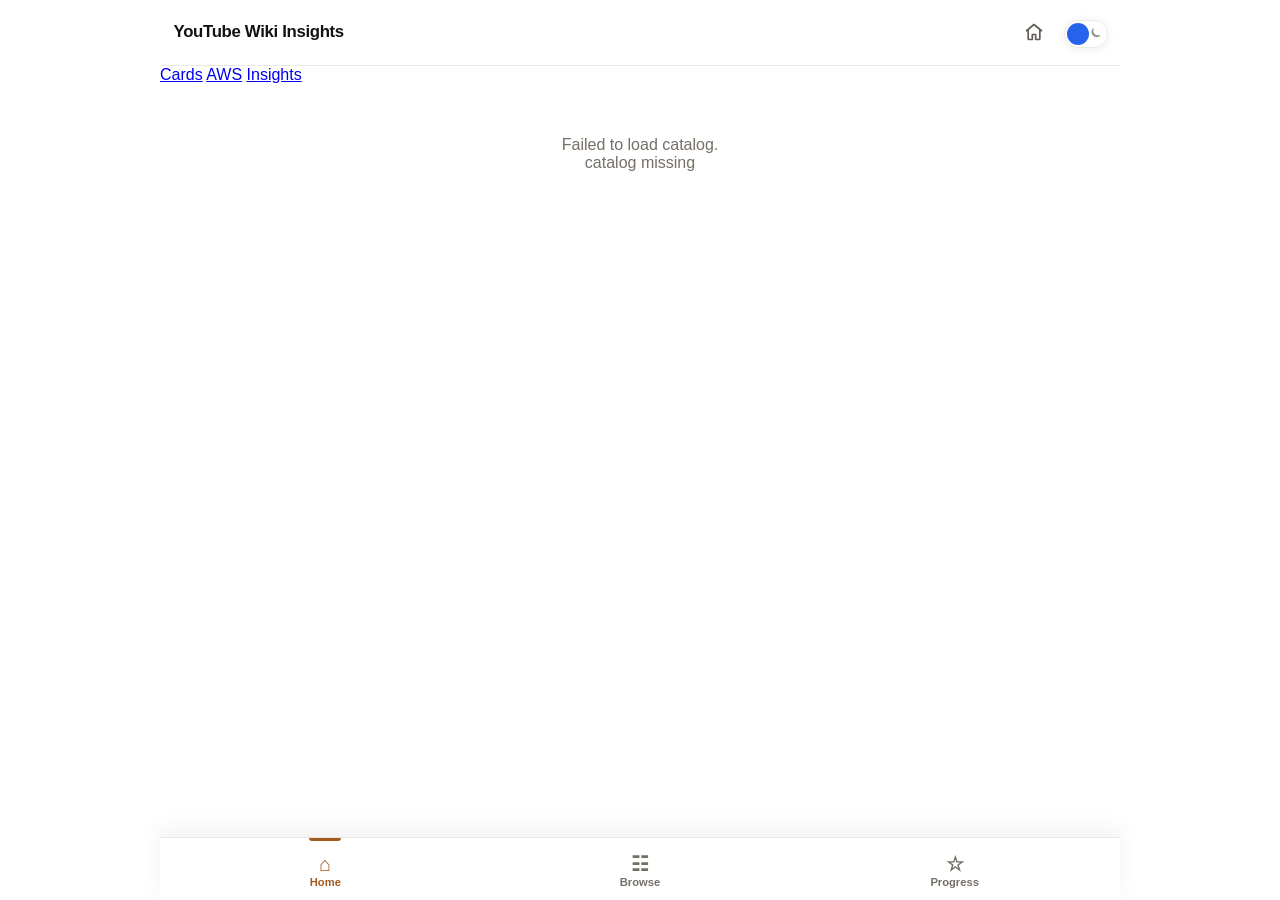
==== commit 104e90d9: "Sync wiki flashcards (1982 concepts)" ====
--- a/insights/index.html
+++ b/insights/index.html
@@ -10,34 +10,31 @@
   <link href="https://fonts.googleapis.com/css2?family=Encode+Sans:wght@400;500;600;700&display=swap" rel="stylesheet" />
   <script src="dong-ui/theme.js"></script>
   <link rel="stylesheet" href="dong-ui/theme.css" />
-  <link rel="stylesheet" href="/ui/shell.css?v=1" />
-  <link rel="stylesheet" href="styles.css?v=dashboard15" />
-  <link rel="stylesheet" href="/wiki-flashcards/suite.css?v=2" />
+  <link rel="stylesheet" href="styles.css?v=dashboard13" />
+  <link rel="stylesheet" href="/wiki-flashcards/suite.css?v=1" />
   <link rel="icon" href="data:image/svg+xml,<svg xmlns='http://www.w3.org/2000/svg' viewBox='0 0 100 100'><text y='.9em' font-size='90'>💡</text></svg>" />
 </head>
-<body class="dx">
+<body>
   <a class="skip-link" href="#view-root">Skip to content</a>
   <div id="app">
-    <header id="topbar" class="dx-header">
-      <a class="dx-home" href="/" aria-label="Home"><svg viewBox="0 0 24 24" fill="none" stroke="currentColor" stroke-width="2" stroke-linecap="round" stroke-linejoin="round" aria-hidden="true"><path d="M3 10.5 12 3l9 7.5"/><path d="M5 9.5V21h14V9.5"/></svg></a>
+    <header id="topbar">
       <button id="back-btn" class="icon-btn hidden" aria-label="Back">&#8592;</button>
       <div id="tab-toggle" class="hidden" role="tablist">
         <button id="tab-insights" type="button" data-panel="insights" class="seg active" role="tab" aria-controls="detail-body" aria-selected="true">Insights</button>
         <button id="tab-summary" type="button" data-panel="summary" class="seg" role="tab" aria-controls="detail-body" aria-selected="false" tabindex="-1">Summary</button>
         <button id="tab-concepts" type="button" data-panel="concepts" class="seg" role="tab" aria-controls="detail-body" aria-selected="false" tabindex="-1">Concepts</button>
       </div>
-      <h1 id="topbar-title" class="dx-title">YouTube Wiki Insights</h1>
-      <div class="dx-actions">
-        <button type="button" data-dong-theme-toggle aria-label="Toggle color theme"></button>
-      </div>
+      <h1 id="topbar-title">YouTube Wiki Insights</h1>
+      <a class="dong-home-link" href="https://dong-xuyong.github.io/" aria-label="Back to all apps" title="All apps"><svg viewBox="0 0 24 24" width="20" height="20" fill="none" stroke="currentColor" stroke-width="2" stroke-linecap="round" stroke-linejoin="round" aria-hidden="true"><path d="M3 10.5 12 3l9 7.5"/><path d="M5 9.5V20a1 1 0 0 0 1 1h4v-6h4v6h4a1 1 0 0 0 1-1V9.5"/></svg></a>
+      <button type="button" data-dong-theme-toggle aria-label="Toggle color theme"></button>
     </header>
-    <nav class="suite-nav dx-tabs" aria-label="Study sections">
-      <a class="dx-tab" href="/wiki-flashcards/#/">Cards</a>
-      <a class="dx-tab" href="/wiki-flashcards/#/aws">AWS</a>
-      <a class="dx-tab" href="/wiki-flashcards/insights/" aria-current="page">Insights</a>
+    <nav class="suite-nav" aria-label="Study sections">
+      <a href="/wiki-flashcards/#/">Cards</a>
+      <a href="/wiki-flashcards/#/aws">AWS</a>
+      <a href="/wiki-flashcards/insights/" aria-current="page">Insights</a>
     </nav>
     <main id="view-root" tabindex="-1">
-      <div id="loading" class="dx-on-bg">Loading videos&hellip;</div>
+      <div id="loading">Loading videos&hellip;</div>
     </main>
     <nav id="tabbar" aria-label="Primary navigation">
       <button type="button" data-tab="home" class="nav-tab active" aria-current="page">
@@ -63,6 +60,6 @@
     </div>
   </div>
   <script src="dong-ui/gh-sync.js?v=3"></script>
-  <script src="app.js?v=dashboard18"></script>
+  <script src="app.js?v=dashboard17"></script>
 </body>
 </html>
--- a/insights/styles.css
+++ b/insights/styles.css
@@ -1,68 +1,65 @@
 /* Wiki Insights — peach Q&A video navigator */
 
 :root {
-  --bg: var(--dx-bg);
-  --bg-soft: var(--dx-card-solid);
-  --bg-raised: var(--dx-card);
-  --border: var(--dx-border);
-  --text: var(--dx-text);
-  --text-dim: var(--dx-muted);
-  --text-mute: var(--dx-muted);
-  --peach: var(--dx-accent);
-  --peach-soft: var(--dx-card);
-  --peach-q: var(--dx-card);
-  --accent: var(--dx-accent);
-  --accent-soft: var(--dx-accent-soft);
+  --bg: #ffffff;
+  --bg-soft: #f7f7f5;
+  --bg-raised: #ffffff;
+  --border: #ebe8e1;
+  --text: #141210;
+  --text-dim: #4a4640;
+  --text-mute: #746f67;
+  --peach: #ffd9b3;
+  --peach-soft: rgba(255, 196, 140, 0.45);
+  --peach-q: rgba(255, 200, 150, 0.55);
+  --accent: #a45b1f;
+  --accent-soft: #fff1e3;
   --success: #1d7d51;
   --success-soft: #e6f6ed;
   --watching: #b94d36;
   --watching-soft: #fff0ed;
-  --shadow: var(--dx-shadow);
-  --radius: var(--dx-radius);
-  --font: var(--dx-font);
+  --shadow: 0 8px 28px rgba(20, 18, 12, 0.08);
+  --radius: 14px;
+  --font: var(--font-sans, "Encode Sans", system-ui, sans-serif);
   --max: 960px;
 }
 
 html.dark {
-  --bg: var(--dx-bg);
-  --bg-soft: var(--dx-card-solid);
-  --bg-raised: var(--dx-card);
-  --border: var(--dx-border);
-  --text: var(--dx-text);
-  --text-dim: var(--dx-muted);
-  --text-mute: var(--dx-muted);
-  --peach: var(--dx-accent);
-  --peach-soft: var(--dx-card);
-  --peach-q: var(--dx-card);
-  --accent: var(--dx-accent);
-  --accent-soft: var(--dx-accent-soft);
+  --bg: #141414;
+  --bg-soft: #1c1c1c;
+  --bg-raised: #1f1f1f;
+  --border: #2e2e2e;
+  --text: #f3f0ea;
+  --text-dim: #c4bfb6;
+  --text-mute: #8c877e;
+  --peach: #c48a4a;
+  --peach-soft: rgba(196, 138, 74, 0.35);
+  --peach-q: rgba(196, 138, 74, 0.4);
+  --accent: #efb16f;
+  --accent-soft: rgba(196, 138, 74, 0.18);
   --success: #65d19a;
   --success-soft: rgba(62, 174, 113, 0.16);
   --watching: #ff9987;
   --watching-soft: rgba(255, 112, 87, 0.14);
-  --shadow: var(--dx-shadow);
+  --shadow: 0 8px 28px rgba(0, 0, 0, 0.35);
 }
 
 * { box-sizing: border-box; }
 html, body {
   margin: 0;
   min-height: 100%;
-  background: transparent;
-  background-image: none;
-  color: var(--dx-text);
-  font-family: var(--dx-font);
+  background: var(--bg);
+  color: var(--text);
+  font-family: var(--font);
   -webkit-font-smoothing: antialiased;
 }
-html { background-color: var(--dx-bg); }
-body.dx { overflow-x: clip; padding-bottom: env(safe-area-inset-bottom); }
+body { padding-bottom: env(safe-area-inset-bottom); }
 
 #app {
-  max-width: min(var(--max), 100%);
+  max-width: var(--max);
   margin: 0 auto;
   min-height: 100dvh;
   display: flex;
   flex-direction: column;
-  background: transparent;
 }
 
 .skip-link {
@@ -72,10 +69,9 @@
   z-index: 100;
   transform: translateY(-160%);
   border-radius: 8px;
-  background: var(--dx-text);
-  color: var(--dx-bg);
+  background: var(--text);
+  color: var(--bg);
   padding: 0.65rem 0.85rem;
-  min-height: 44px;
   font-weight: 700;
 }
 .skip-link:focus { transform: translateY(0); }
@@ -83,37 +79,25 @@
 #topbar {
   position: sticky;
   top: 0;
-  z-index: 50;
-  display: flex;
-  align-items: center;
-  gap: 10px;
-  min-height: 56px;
-  min-width: 0;
-  padding: 6px max(12px, env(safe-area-inset-right)) 6px max(12px, env(safe-area-inset-left));
-  padding-top: max(6px, env(safe-area-inset-top));
-  background: var(--dx-header);
-  backdrop-filter: blur(var(--dx-blur)) saturate(1.4);
-  -webkit-backdrop-filter: blur(var(--dx-blur)) saturate(1.4);
-  border-bottom: 1px solid var(--dx-border);
-  color: var(--dx-text);
+  z-index: 20;
+  display: flex;
+  align-items: center;
+  gap: 0.5rem;
+  padding: 0.65rem 4rem 0.65rem 0.85rem;
+  background: color-mix(in srgb, var(--bg) 88%, transparent);
+  backdrop-filter: blur(12px);
+  border-bottom: 1px solid var(--border);
 }
 #topbar-title {
   flex: 1;
   margin: 0;
-  min-width: 0;
-  font-family: var(--dx-font);
   font-size: 1.05rem;
   font-weight: 700;
   letter-spacing: -0.02em;
-  color: var(--dx-text);
-  overflow: hidden;
-  text-overflow: ellipsis;
-  white-space: nowrap;
 }
 #topbar-title.hidden { display: none; }
 
 #topbar .dong-theme-toggle {
-  position: static;
   width: 44px;
   height: 44px;
   border: 0;
@@ -188,8 +172,7 @@
 }
 #loading, .empty {
   padding: 2rem 0.5rem;
-  color: var(--dx-on-bg);
-  text-shadow: 0 1px 2px hsl(0 0% 0% / 0.85), 0 0 12px hsl(0 0% 0% / 0.6);
+  color: var(--text-mute);
   text-align: center;
 }
 
@@ -215,8 +198,8 @@
   grid-template-columns: repeat(3, 1fr);
   width: min(100%, var(--max));
   transform: translateX(-50%);
-  border-top: 1px solid var(--dx-border);
-  background: var(--dx-header);
+  border-top: 1px solid var(--border);
+  background: color-mix(in srgb, var(--bg-raised) 92%, transparent);
   box-shadow: 0 -8px 24px rgba(20, 18, 12, 0.06);
   backdrop-filter: blur(16px);
   padding: 0.25rem 0.5rem env(safe-area-inset-bottom);
@@ -273,11 +256,12 @@
 .learning-hero,
 .level-card,
 .progress-overview {
-  border: 1px solid var(--dx-border);
-  border-radius: var(--dx-radius);
-  background: var(--dx-card);
-  box-shadow: var(--dx-shadow);
-  color: var(--dx-text);
+  border: 1px solid var(--border);
+  border-radius: calc(var(--radius) + 4px);
+  background:
+    radial-gradient(circle at 92% 5%, var(--peach-soft), transparent 36%),
+    var(--bg-raised);
+  box-shadow: var(--shadow);
 }
 .learning-hero {
   padding: 1.2rem;
@@ -373,9 +357,9 @@
   padding: 0.9rem 1rem;
   border: 0;
   border-radius: var(--radius);
-  background: var(--dx-accent);
-  box-shadow: var(--dx-shadow);
-  color: var(--dx-accent-fg);
+  background: linear-gradient(135deg, #f2b774, #dc8e45);
+  box-shadow: 0 8px 22px color-mix(in srgb, var(--accent) 28%, transparent);
+  color: #1b1109;
   font: inherit;
   text-align: left;
   cursor: pointer;
@@ -506,10 +490,9 @@
   display: flex;
   align-items: center;
   gap: 0.85rem;
-  border: 1px solid var(--dx-border);
-  border-radius: var(--dx-radius);
-  background: var(--dx-card);
-  color: var(--dx-text);
+  border: 1px solid color-mix(in srgb, var(--peach) 65%, var(--border));
+  border-radius: var(--radius);
+  background: var(--accent-soft);
   padding: 0.9rem;
 }
 .milestone-card > div:nth-child(2),
@@ -618,15 +601,14 @@
   font-size: 0.65rem;
   text-align: center;
 }
-.filter-chip.active,
-html.dark .filter-chip.active {
-  border-color: var(--dx-accent);
-  background: var(--dx-accent);
-  color: var(--dx-accent-fg);
-}
+.filter-chip.active {
+  border-color: var(--accent);
+  background: var(--accent);
+  color: #fff;
+}
+html.dark .filter-chip.active { color: #1b1109; }
 .filter-chip.active span {
-  background: hsl(0 0% 0% / 0.28);
-  color: var(--dx-accent-fg);
+  background: rgba(255,255,255,0.22);
 }
 .add-video {
   border-top: 1px solid var(--border);
@@ -680,8 +662,7 @@
 }
 .result-label {
   margin: 0;
-  color: var(--dx-on-bg);
-  text-shadow: 0 1px 2px hsl(0 0% 0% / 0.85), 0 0 12px hsl(0 0% 0% / 0.6);
+  color: var(--text-dim);
   font-size: 0.82rem;
   font-weight: 650;
 }
@@ -694,20 +675,9 @@
   align-items: center;
   gap: 0.5rem;
   margin-bottom: 0.75rem;
-  color: var(--dx-on-bg);
-  text-shadow: 0 1px 2px hsl(0 0% 0% / 0.85), 0 0 12px hsl(0 0% 0% / 0.6);
+  color: var(--text-mute);
   font-size: 0.72rem;
   font-weight: 700;
-}
-.sort-label {
-  color: var(--dx-on-bg);
-  text-shadow: 0 1px 2px hsl(0 0% 0% / 0.85), 0 0 12px hsl(0 0% 0% / 0.6);
-}
-.sub-filter select,
-.sort-label select {
-  color: var(--dx-text);
-  text-shadow: none;
-  background: var(--dx-card);
 }
 .sub-filter select {
   flex: 1;
@@ -725,8 +695,7 @@
   display: flex;
   align-items: center;
   gap: 0.35rem;
-  color: var(--dx-on-bg);
-  text-shadow: 0 1px 2px hsl(0 0% 0% / 0.85), 0 0 12px hsl(0 0% 0% / 0.6);
+  color: var(--text-mute);
   font-size: 0.7rem;
   white-space: nowrap;
 }
@@ -743,8 +712,7 @@
 }
 .catalog-meta {
   font-size: 0.8rem;
-  color: var(--dx-on-bg);
-  text-shadow: 0 1px 2px hsl(0 0% 0% / 0.85), 0 0 12px hsl(0 0% 0% / 0.6);
+  color: var(--text-mute);
   margin: 0 0 0.75rem;
 }
 .video-card-actions {
@@ -830,10 +798,9 @@
   display: block;
   width: 100%;
   text-align: left;
-  background: var(--dx-card);
-  border: 1px solid var(--dx-border);
-  border-radius: var(--dx-radius);
-  color: var(--dx-text);
+  border: 1px solid var(--border);
+  background: var(--bg-raised);
+  border-radius: var(--radius);
   padding: 0.9rem 1rem;
   margin-bottom: 0.55rem;
   cursor: pointer;
@@ -1145,10 +1112,9 @@
 .empty-state {
   grid-column: 1 / -1;
   padding: 3rem 1rem;
-  border: 1px dashed var(--dx-border);
-  border-radius: var(--dx-radius);
-  background: var(--dx-card);
-  color: var(--dx-muted);
+  border: 1px dashed var(--border);
+  border-radius: var(--radius);
+  color: var(--text-mute);
   text-align: center;
 }
 .empty-state > div {
@@ -1156,7 +1122,7 @@
 }
 .empty-state h2 {
   margin: 0.6rem 0 0.25rem;
-  color: var(--dx-text);
+  color: var(--text);
   font-size: 1rem;
 }
 .empty-state p {
@@ -1347,8 +1313,7 @@
 .detail-title {
   font-size: 1rem;
   font-weight: 700;
-  color: var(--dx-on-bg);
-  text-shadow: 0 1px 2px hsl(0 0% 0% / 0.85), 0 0 12px hsl(0 0% 0% / 0.6);
+  color: var(--text-mute);
   line-height: 1.4;
   letter-spacing: -0.015em;
   margin: 0 0 1rem;
@@ -1359,8 +1324,6 @@
   font-weight: 700;
   margin: 1.35rem 0 0.75rem;
   letter-spacing: -0.02em;
-  color: var(--dx-on-bg);
-  text-shadow: 0 1px 2px hsl(0 0% 0% / 0.85), 0 0 12px hsl(0 0% 0% / 0.6);
 }
 .qa-section { margin: 0.15rem 0 0.35rem; }
 .qa-section-summary {
@@ -1390,7 +1353,7 @@
   align-items: flex-start;
   width: 100%;
   border: 0;
-  background: var(--dx-card);
+  background: var(--peach-q);
   border-radius: 8px;
   padding: 0.6rem 0.7rem;
   font: inherit;
@@ -1398,8 +1361,7 @@
   font-size: 0.92rem;
   line-height: 1.45;
   margin-bottom: 0.45rem;
-  color: var(--dx-text);
-  text-shadow: none;
+  color: inherit;
   text-align: left;
   cursor: pointer;
 }
@@ -1625,6 +1587,10 @@
 }
 
 @media (max-width: 520px) {
+  #topbar {
+    padding-left: 0.75rem;
+    padding-right: 4rem;
+  }
   #view-root {
     padding-inline: 0.75rem;
   }
@@ -1706,18 +1672,3 @@
     transition-duration: 0.01ms !important;
   }
 }
-
-.home-section > .section-heading,
-.home-section > .section-heading h2,
-.home-section > .section-heading .eyebrow,
-.home-section > .section-heading .text-action,
-.home-section > .section-heading .achievement-total,
-.local-note {
-  color: var(--dx-on-bg);
-  text-shadow: 0 1px 2px hsl(0 0% 0% / 0.85), 0 0 12px hsl(0 0% 0% / 0.6);
-}
-.dx-actions { min-width: 0; }
-#tab-toggle { min-width: 0; }
-
-.badge-new { background: #e8f5e9; color: #1b5e20; }
-html.dark .badge-new { background: #1f3a24; color: #9be3a5; }
